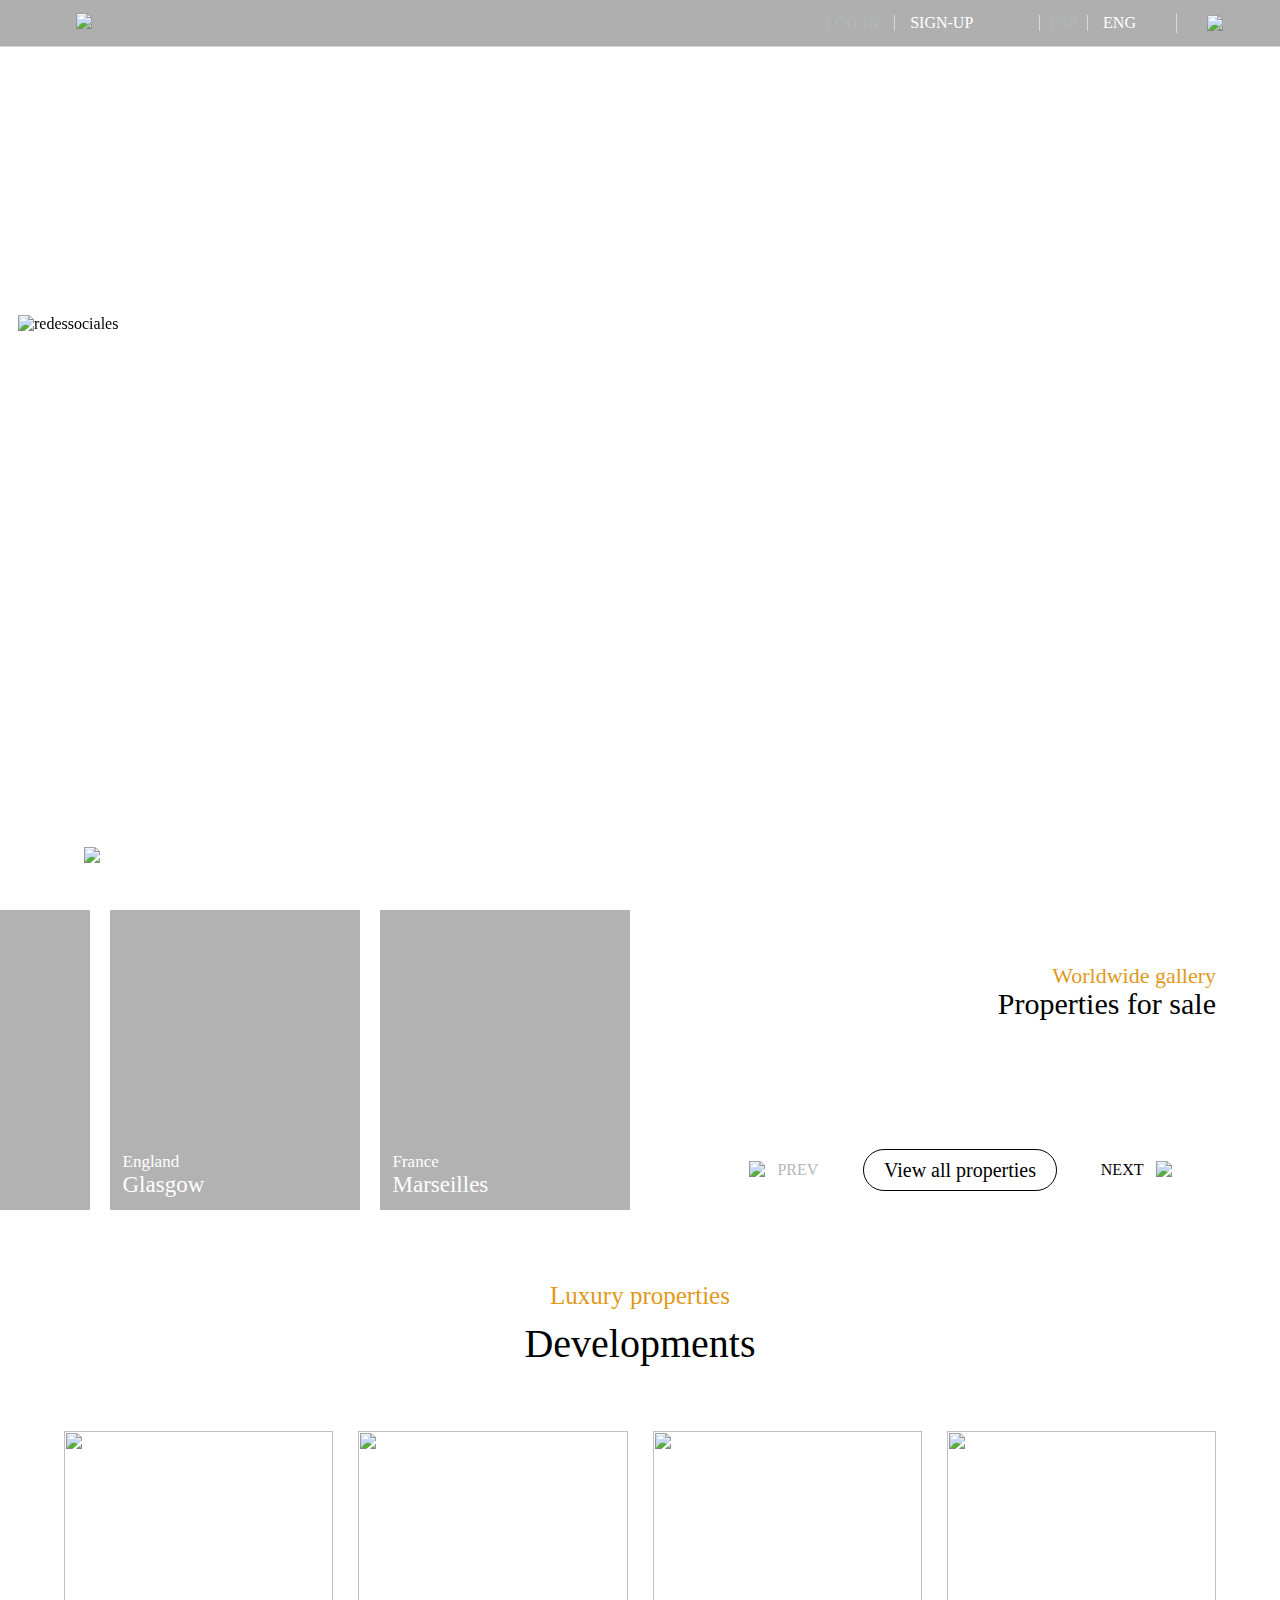
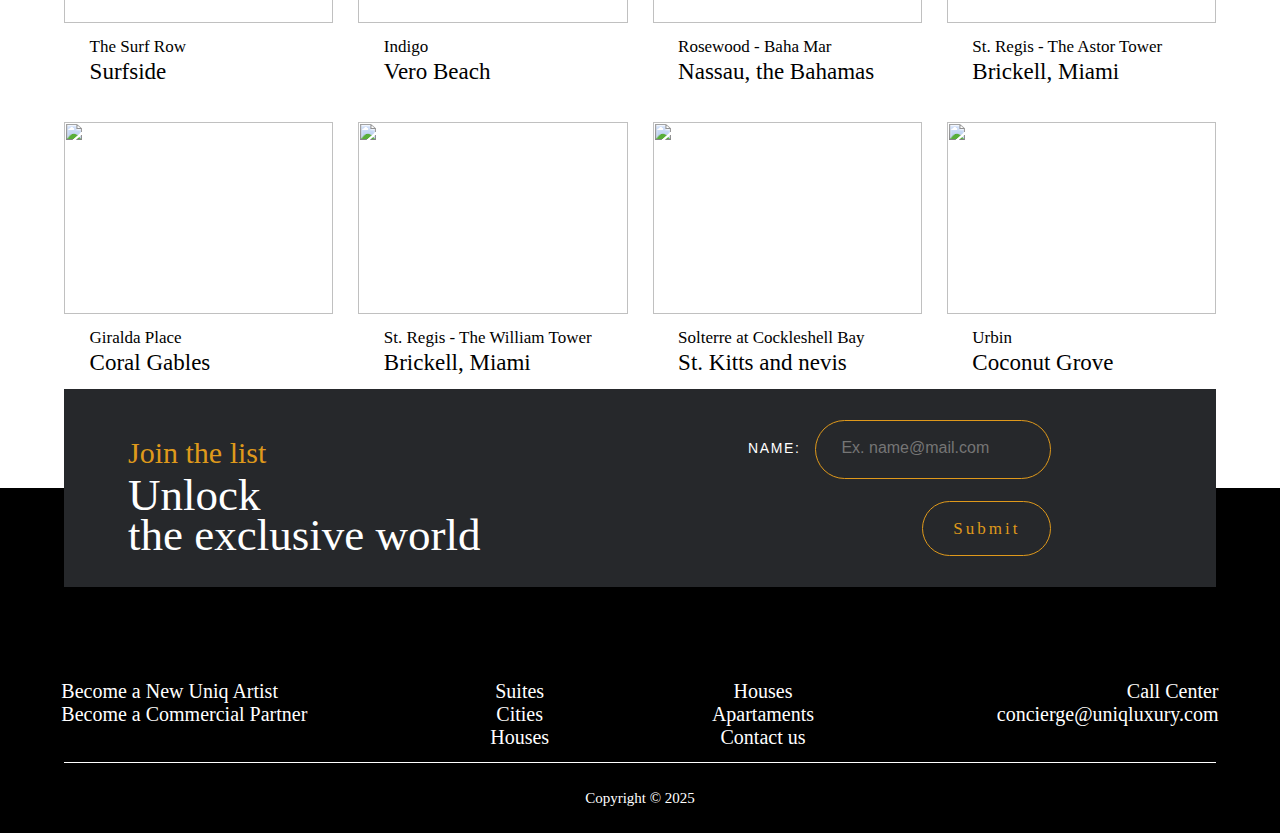
==== index.html @ fc0df8a9 "Add files via upload" ====
<!DOCTYPE html>
<html lang="en">

<head>
    <meta charset="UTF-8">
    <meta http-equiv="X-UA-Compatible" content="IE=edge">
    <meta name="viewport" content="width=device-width, initial-scale=1.0">
    <title>EntregaBracco</title>
    <link rel="stylesheet" href="main.css" type="text/css">
    <link rel="stylesheet" href="queries.css" type="text/css">
</head>

<body>
    <header id="cabecera">

        <!--Barra de navegación superior - Logo, links, idiomas -->

        <div id="menu"> 
            <div id="logo"><img src="img/logo.png"></div>

            
            <div class="contenedorNav">
                <div id="lupa"> <img src="img/lupa.png" alt="lupa"> </div>
                <div id="circulo"> <img src="img/Ellipse 22.png" alt="circulo"> </div>
                <div id="sesion">
                    <div id="sesiones">
                        <a href="https://www.google.com/" id="inicio">LOG IN</a>
                        <a href="https://www.google.com/" id="registro">SIGN-UP</a>
                    </div>
                              
                <div id="idiomas">
                        <a href="https://www.google.com/" id="español">ESP</a> 
                        <a href="https://www.google.com/" id="english">ENG</a>
                        </div>
    
                </div>
                <div id="desplegable">
                    <img src="img/menu.png">
                </div>
            </div>
        </div>
        
        <div id="cuerpoCabecera">
            <div id="busqueda">
                <input type="search" id="buscar" placeholder="Ex Villa Budapest">      
            </div>


            <div id="detalleCabecera">
                <div id="luxuryTitulo">Luxury</div>
                <div id="tituloReal">Real Estate</div>
                <div id="propiedades">
                    <img src="img/flecha.png">
                    View all properties
                </div>
            </div>
        </div>

        <!--Íconos follow redes sociales-->

        <div id="redessociales"> 
            <img src="./img/Redes.png" alt="redessociales">
        </div>

       
        <!--Imagen de fondo primera parte -->

        <div id="contenedorimagenfondo">  
            <div id="imagenfondo">
                <img src="./img/banner.png" alt="" srcset="imagenfondo">
            </div>
        </div>
        
    </header>
    
    <!--CUERPO-->

    <div id="seccioncuerpo"> 
        <!--Galería-->
        <div id="primeraSeccion"> 
            <div id="galeriaimg">
                <a class="imegencarrusel" hrf="URL" id="seccionImagen" style="background-image: url(img/foto1.jpg)">
                    <div class="pieImg">
                        <div>
                            <p class="parte1textoimg">     France</p>
                            <p class="parte2textoimg">Marseilles</p>
                        </div>
                    </div>
                </a>
                <a class="imegencarrusel" hrf="URL" id="seccionImagen" style="background-image: url(img/foto2.jpg)">
                    <div class="pieImg">
                        <div>
                            <p class="parte1textoimg"><img class="castillo" src="img/castillo.png"> England</p>
                            <p class="parte2textoimg">Glasgow</p>
                        </div>
                    </div>
                </a>

                <a class="imegencarrusel" hrf="URL" id="seccionImagen" style="background-image: url(img/foto3.png)">
                    <div class="pieImg">
                        <div>
                            <p class="parte1textoimg"><img class="castillo" src="img/castillo.png"> France</p>
                            <p class="parte2textoimg">Marseilles</p>
                        </div>
                    </div>
                </a>
                <a class="imegencarrusel" hrf="URL" id="seccionImagen" style="background-image: url(img/foto2.jpg)">
                    <div class="pieImg">
                        <div>
                            <p class="parte1textoimg"><img class="castillo" src="img/castillo.png"> England</p>
                            <p class="parte2textoimg">Glasgow</p>
                        </div>
                    </div>
                </a>
                <a class="imegencarrusel" hrf="URL" id="seccionImagen" style="background-image: url(img/foto1.jpg)">
                    <div class="pieImg">
                        <div>
                            <p class="parte1textoimg"><img class="castillo" src="img/castillo.png"> England</p>
                            <p class="parte2textoimg">Glasgow</p>
                        </div>
                    </div>
                </a>

            </div>
            <div id="seccionContenido">
                <div id="titulo">Worldwide gallery</div>
                <div id="tituloPrincipal">Properties for sale</div>
                <div id="espacio1"></div>
                <div id="navegarImagen">
                    <div id="imgPrevia">
                        <img src="img/atras.png">
                        <div>PREV</div>
                    </div>
                    <div id="propiedadescuerpo">View all properties</div>
                    <div id="imgSiguiente">
                        <div>NEXT</div>
                        <img src="img/siguiente.png">
                    </div>
                </div>
            </div>
        </div>

        

        <div id="terceraSeccion">
            <p id="titulo3">Luxury properties</p>
            <p id="tituloPrincipal3">Developments</p>
            <div id="galeria">
                <div id="fila1">
                    <a class="cajaimg1 href="URL">
                        <div class="contenedorimg">
                            <img src="img/propiedad1.jpg">
                        </div>
                        <div class="cuadroTexto">
                            <span class="nombre">The Surf Row</span>
                            <span class="ciudad">Surfside</span>
                        </div>
                    </a>
                    <a class="cajaimg2" href="URL">
                        <div class="contenedorimg">
                            <img src="img/propiedad2.jpg">
                        </div>
                        <div class="cuadroTexto">
                            <span class="nombre">Indigo</span>
                            <span class="ciudad">Vero Beach</span>
                        </div>
                    </a>
                    <a class="cajaimg3" href="URL">
                        <div class="contenedorimg">
                            <img src="img/propiedad3.jpg">
                        </div>
                        <div class="cuadroTexto">
                            <span class="nombre">Rosewood - Baha Mar</span>
                            <span class="ciudad">Nassau, the Bahamas</span>
                        </div>
                    </a>
                    <a class="cajaimg4" href="URL">
                        <div class="contenedorimg">
                            <img src="img/propiedad4.jpg">
                        </div>
                        <div class="cuadroTexto">
                            <span class="nombre">St. Regis - The Astor Tower</span>
                            <span class="ciudad">Brickell, Miami</span>
                        </div>
                    </a>
                </div>
                <div id="fila2">
                    <a class="cajaimg1" href="URL">
                        <div class="contenedorimg">
                            <img src="img/propiedad5.jpg">
                        </div>
                        <div class="cuadroTexto">
                            <span class="nombre">Giralda Place</span>
                            <span class="ciudad">Coral Gables</span>
                        </div>
                    </a>
                    <a class="cajaimg2" href="URL">
                        <div class="contenedorimg">
                            <img src="img/propiedad6.jpg">
                        </div>
                        <div class="cuadroTexto">
                            <span class="nombre">St. Regis - The William Tower</span>
                            <span class="ciudad">Brickell, Miami</span>
                        </div>
                    </a>
                    <a class="cajaimg3" href="URL">
                        <div class="contenedorimg">
                            <img src="img/propiedad7.jpg">
                        </div>
                        <div class="cuadroTexto">
                            <span class="nombre">Solterre at Cockleshell Bay</span>
                            <span class="ciudad">St. Kitts and nevis</span>
                        </div>
                    </a>
                    <a class="cajaimg4" href="URL">
                        <div class="contenedorimg">
                            <img src="img/propiedad8.jpg">
                        </div>
                        <div class="cuadroTexto">
                            <span class="nombre">Urbin</span>
                            <span class="ciudad">Coconut Grove</span>
                        </div>
                    </a>
                </div>
            </div>
        </div>

        
    </div>

    <!--FOOTER-->
    <footer id="piePagina">
        <div id="footerSeccion1">
            <div id="titulofooter1">Join the list</div>
            <div id="titulofooter2">Unlock<br>the exclusive world</div>
            <div id="miniForm">
                <div id="nombreform">
                    <label>Name: </label>
                    <input type="text" id="nombreusu" name="nombreusu" placeholder="Ex. name@mail.com">
                </div>
                               
                <div id="botonregistro">
                    <input type="button" value="Submit" >
                   <div> <a href="http://www.google.com"></a></div>
                </div>
            </div>
        </div>
        
        <div id="footerSeccion2">
            <div id="infofooter">
                <!--<div id="columnafooter1">-->
                    <div class="infofooter1">
                        <span><a href="https://www.google.com/">Become a New Uniq Artist</a></span>
                        <span><a href="https://www.google.com/">Become a Commercial Partner</a></span>
                    </div>
                    
                
                <!--<div id="columnafooter2">-->
                    <div class="infofooter4">
                        <span><a href="https://www.google.com//">Suites</a></span>
                        <span><a href="https://www.google.com/">Cities</a></span>
                        <span><a href="hhttps://www.google.com/">Houses</a></span>
                    </div>
                    <div class="infofooter2">
                        <span><a href="https://www.google.com/">Houses</a></span>
                        <span><a href="https://www.google.com/">Apartaments</a></span>
                        <span><a href="https://www.google.com/">Contact us</a></span>
                        <span style="height: 38px;"></span>
                    </div>
                    <div class="infofooter3">
                        <span><a href="https://www.google.com/" id="call-center-re">Call Center</a></span>
                        <span><a href="https://www.google.com/" id="email-uniq-re">concierge@uniqluxury.com</a></span>
                       
                    </div>
                <!--</div>-->
                
            </div>
            <div id="copyright">
                Copyright © 2025
            </div>
        </div>
    </footer>

</body>

</html>
---- main.css ----
body {
  
  margin: 0%;
}

/*---------------------------------*/
#cabecera {
  height: 100vh;
  display: grid;
  grid-template-columns: 1fr;
  grid-template-rows: auto 1fr;
  background-image: url(img/banner.png);
  background-repeat: no-repeat;
  background-position: center;
  background-size: cover;
  position: relative;
  margin-top: auto;
  }


/*Cabecera*/

#menu {
  display: flex;
  grid-template-columns: 6fr 2fr 2fr 1fr;
  padding: 1% 1% 1% 1%;
  background-color: #00000050;
  align-items: center;
  border-bottom: 1.5px solid rgba(255, 255, 255, 0.5);
  justify-content: space-between;
  
}

.contenedorNav {
  display: flex;
}
#logo {
  height: fit-content;
  width: fit-content;
  margin-left: 5%;
  margin-right: 35%; 
  }
  #logo img {
    height: 20px;
  }

#sesion {
  display: grid;
  grid-template-columns: 1fr 1fr;
  justify-content: center;
  align-items: center;
  gap: 10px;
}
#sesiones {
  display: flex;
  grid-template-columns: 1fr 1fr;
  height: fit-content;
  margin: 0 15px;
}

#idiomas {
  display: flex;
  grid-template-columns: 1fr 1fr;
  height: fit-content;
  justify-content: center;
  margin: 0 100 px;
   }

#inicio {
  font-family: "brandon-grotesque";
  font-style: normal;
  font-weight: 390;
  font-size: 16px;
  line-height: 16px;
  color:#b4b7b7;
  padding-right: 15px;
  text-decoration: none;
}
#registro {
  font-family: "brandon-grotesque";
  font-style: normal;
  font-weight: 390;
  font-size: 16px;
  line-height: 16px;
  color: #ffffff;
  padding-left: 15px;
  border-left: 1.5px solid rgba(255, 255, 255, 0.5);
  text-decoration: none;
}
  
#español {
  display: grid;
  align-items: center;
  justify-content: center;
  font-family: "brandon-grotesque";
  font-style: normal;
  font-weight: 390;
  font-size: 16px;
  line-height: 16px;
  color:#b4b7b7;
  padding-left: 10px;
  padding-right: 10px;
  border-left: 1.5px solid rgba(255, 255, 255, 0.5);
  text-decoration: none;
  }

  #english {
    display: grid;
    align-items: center;
    justify-content: center;
    font-family: "brandon-grotesque";
  font-style: normal;
  font-weight: 390;
  font-size: 16px;
  line-height: 16px;
  color: #ffffff;
  padding-left: 15px;
  border-left: 1.5px solid rgba(255, 255, 255, 0.5);
  text-decoration: none;
  }



#desplegable {
  display: grid;
  align-items: center;
  justify-content: center;
  padding: 2px 15px 2px 30px;
  border-left: 1px solid rgba(255, 255, 255, 0.5);
  border-right: 0px;

}
#desplegable img {
  width: 45px;
}

#lupa img {
  display: none;
}

#circulo img {
  display: none;
}

#cuerpoCabecera {
  display: grid;
  grid-template-rows: auto 1fr;
  padding: 0 3%;
}
#busqueda {
   padding: 3% 0 1% 0;
  display: grid;
  grid-template-columns: 2fr 1fr;
  justify-content: center;
  align-items: center;
}
#buscar {
   width: 100%;
  font-size: 18px;
  padding: 7px 0 7px 20px;
  border: 1px solid white;
  border-radius: 100px;
  background: none;
  grid-column: 2/3;
}
input#buscar::placeholder {
  color: white;
  font-family: "brandon-grotesque";
  background-image: url(img/lupa.png);
  background-repeat: no-repeat;
  background-position: right;
}


#detalleCabecera {
  display: grid;
  grid-template-columns: 1fr;
  grid-template-rows: 1fr auto auto;
  align-items: flex-end;
}

#luxuryTitulo {
  margin-top: 5%;
  font-size: 30px;
  font-weight: 400;
  line-height: 40px;
  color: #ffffff;
  font-family: "PF Regal Display Pro";
}
#tituloReal {
  font-size: 50px;
  line-height: 50px;
  font-weight: 500;
  color: #ffffff;
  margin-bottom: 1.5%;
  font-family: "PF Regal Display Pro";
}
#propiedades {
  font-size: 22px;
  padding: 8px 45px;
  font-weight: 390;
  color: white;
  border: 1px solid white;
  border-radius: 100px;
  line-height: 35px;
  width: fit-content;
  text-decoration: none;
  font-family: "brandon-grotesque";
}
#propiedades img {
  height: 18px;
  margin-right: 10px;
}

/*---------------------------------*/

#redessociales img {
  left: 2vh;
  display: grid;
  grid-template-columns: 1fr;
  width: fit-content;
  height: fit-content;
  top: 35%;
  position: fixed;
  z-index: 999999;
  margin: 0 0 50px;
}

/*---------------------------------*/

/*CUERPO*/
#seccioncuerpo {
  display: grid;
  grid-template-rows: auto auto auto 1fr;
}

#seccionContenido {
  margin: 10% 10% 0 10%;
  align-items: center;
}

#primeraSeccion {
  display: grid;
  grid-template-columns: 1fr 1fr;
  margin-bottom: 5%;
}

#titulo {
  color: #df991b;
  text-align: right;
  font-size: 22px;
  line-height: 23px;
  font-weight: 400;
  font-family: "PF Regal Display Pro";
}

#tituloPrincipal {
  color: #000000;
  text-align: right;
  font-size: 30px;
  margin-bottom: 5%;
  font-family: "PF Regal Display Pro";
}

#espacio1 {
  margin-bottom: 25%;
}

#navegarImagen {
  display: grid;
  grid-template-columns: 1fr auto 1fr;
  align-items: center;
  justify-content: center;
  justify-items: center;
}

#imgPrevia {
  display: flex;
  align-items: center;
  font-size: 16px;
  font-weight: 390;
  color: #b4b7b7;
}

#imgPrevia img {
  height: 18px;
}

#imgPrevia div {
  margin-left: 1vw;
}

#propiedadescuerpo {
  font-size: 20px;
  color: rgb(0, 0, 0);
  border: 1px solid rgb(0, 0, 0);
  border-radius: 100px;
  line-height: 30px;
  width: fit-content;
  text-decoration: none;
  padding: 5px 20px;
  font-weight: 390;
  font-family: "brandon-grotesque";
}

#imgSiguiente {
  display: flex;
  align-items: center;
}

#imgSiguiente div {
  font-size: 16px;
  font-weight: 390;
  margin-right: 1vw;
}

#imgSiguiente img {
  height: 18px;
}

#galeriaimg {
  display: flex;
  align-items: center;
  overflow: hidden;
  transition: all 0.5s ease;
  direction: rtl;
}

.imegencarrusel {
  min-height: 300px;
  min-width: 250px;
  margin: 10px;
  background-position: center;
  display: grid;
  align-items: end;
}

.pieImg {
  display: grid;
  grid-template-rows: 1fr auto;
  height: 100%;
  background-color: rgba(0, 0, 0, 30%);
  align-items: end;
}

.pieImg p {
  color: white;
  font-weight: 400;
  padding-left: 5%;
  direction: initial;
}

.parte1textoimg .castillo {
  margin-bottom: 0%;
  display: none;
  width: 10%;
}

.parte1textoimg p {
  font-size: 17px;
  margin-top: 5%;
  margin-bottom: 0%;
  margin-left: 10%;
}

.parte1textoimg {
  font-size: 17px;
  margin-top: 5%;
  margin-bottom: 0%;
}

.parte2textoimg {
  font-size: 23px;
  margin-top: 0%;
  margin-bottom: 5%;
}

.pieImg:hover div {
  background-color: #ffffff;
}
.pieImg:hover p {
  color: #464547;
}


/*---------GALERIA------------*/

#galeriaimg2 {
  display: flex;
  align-items: center;
  overflow: hidden;
  transition: all 0.5s ease;
}
.imegencarrusel2 {
  min-height: 300px;
  min-width: 250px;
  margin: 10px;
  background-position: center;
  display: grid;
  align-items: end;
}
.pieImg2 {
  display: grid;
  grid-template-rows: 1fr auto;
  height: 100%;
  background-color: rgba(0, 0, 0, 30%);
  align-items: end;
}
.pieImg2 p {
  color: white;
  font-weight: 400;
  padding-left: 5%;
}
.parte1textoimg2 {
  font-size: 17px;
  margin-top: 5%;
  margin-bottom: 0%;
}
.parte2textoimg2 {
  font-size: 23px;
  margin-top: 0%;
  margin-bottom: 5%;
}

/*CUADRO NEGRO SUPERPUESTO*/
/*---------TITULO------------*/

#titulo3 {
  color: #df991b;
  text-align: center;
  font-size: 25px;
  line-height: 23px;
  font-weight: 400;
  margin: 0%;
  font-family: "PF Regal Display Pro";
}
#tituloPrincipal3 {
  color: #000000;
  text-align: center;
  font-size: 40px;
  margin-bottom: 5%;
  margin-top: 1%;
  font-family: "PF Regal Display Pro";
}

/*---------GALERIA------------*/
#galeria {
  display: grid;
  grid-template-rows: 1fr 1fr;
  margin: 0 5% 0 5%;
  row-gap: 25px;
}
#fila1 {
  display: grid;
  grid-template-columns: 1fr 1fr 1fr 1fr;
  column-gap: 25px;
}
#fila2 {
  display: grid;
  grid-template-columns: 1fr 1fr 1fr 1fr;
  column-gap: 25px;
}
.cajaimg1 {
  text-decoration: none;
}
.cajaimg2 {
  text-decoration: none;
}
.cajaimg3 {
  text-decoration: none;
}
.cajaimg4 {
  text-decoration: none;
}
.contenedorimg {
  height: 15vw;
}
.contenedorimg img {
  object-fit: cover;
  width: 100%;
  height: 100%;
}
.cuadroTexto {
  display: grid;
  grid-template-rows: auto auto;
  background: white;
  padding: 1vw 0 1vw 2vw;
}
.nombre {
  font-size: 17px;
  line-height: 22px;
  font-weight: 400;
  color: #000000;
}
.ciudad {
  font-size: 23px;
  line-height: 27px;
  font-weight: 500;
  color: #000000;
}


/*----------FOOTER---------*/
#piePagina {
  display: grid;
  grid-template-columns: 1fr;
  grid-template-rows: auto auto 1fr;
}
#footerSeccion1 {
  background: #26282b;
  display: grid;
  grid-template-columns: 1fr 1fr;
  column-gap: 15px;
  align-items: center;
  justify-content: center;
  margin: 0 5%;
  padding: 2% 5%;
  grid-row: 1/3;
  grid-column: 1/3;
  z-index: 999;
  grid-template-rows: auto 1fr;
}
#titulofooter1 {
  font-size: 30px;
  line-height: 32px;
  grid-column: 1/2;
  font-style: normal;
  font-weight: 400;
  font-size: 30px;
  line-height: 45px;
  color: #df991b;
  padding-top: 15px;
  font-family: "PF Regal Display Pro";
}

#titulofooter2 {
  font-size: 40px;
  line-height: 40px;
  grid-column: 1/2;
  font-style: normal;
  font-weight: 100;
  font-size: 45px;
  color: #ffffff;
  align-self: start;
  font-family: "PF Regal Display Pro";
}
#miniForm {
  grid-row: 1/3;
  grid-column: 2/3;
  padding: 5px;
  max-width: 1000px;
  margin: 0 auto;
}
#nombreform {
  padding-bottom: 15px;
  display: grid;
  grid-template-columns: auto 1fr;
  align-items: baseline;
  column-gap: 15px;
}
#nombreform label {
  font-size: 14px;
  font-weight: 400;
  letter-spacing: 0.1rem;
  text-transform: uppercase;
  margin-bottom: 0;
  color: #fff;
  font-family: "brandon-grotesque", sans-serif;
  line-height: 20px;
  margin: 0;
  padding: 0;
}
#nombreform input {
  border-radius: 100px;
  border: 1px solid #df991b;
  padding-top: 0;
  padding-bottom: 2px;
  font-size: 16px;
  color: #fff;
  padding-left: 25px;
  background-color: transparent;
  height: 55px;
}
#emailform {
  padding-bottom: 15px;
  display: grid;
  grid-template-columns: auto 1fr;
  align-items: baseline;
  column-gap: 15px;
}
#emailform label {
  font-size: 14px;
  font-weight: 400;
  letter-spacing: 0.1rem;
  text-transform: uppercase;
  margin-bottom: 0;
  color: #fff;
  font-family: "brandon-grotesque", sans-serif;
  line-height: 20px;
  margin: 0;
  padding: 0;
}
#emailform input {
  border-radius: 100px;
  border: 1px solid #df991b;
  padding-top: 0;
  padding-bottom: 2px;
  font-size: 16px;
  color: #fff;
  padding-left: 25px;
  background-color: transparent;
  height: 55px;
}
#botonregistro {
  display: flex;
  justify-content: end;
}
#botonregistro input {
  background-color: unset;
  color: #df991b;
  padding: 5px 30px;
  border-radius: 100px;
  letter-spacing: 3px;
  border: 1px solid #df991b;
  font-size: 17px;
  font-family: "brandon-grotesque";
  font-weight: 390;
  margin-top: 0.6vw;
  height: 55px;
}
#footerSeccion2 {
  padding: 15% 0 0 0;
  grid-row: 2/5;
  grid-column: 1/3;
  background: #000000;
}
#infofooter {
  display: grid;
  grid-template-columns: auto auto auto auto;
}
.infofooter1 a img {
  margin-left: 15%;
}
.infofooter1 span a {
  display: flex;
  align-items: center;
  text-align: start;
  font-size: 20px;
  color: #ffffff;
  text-decoration: none;
  margin-left: 15%;
}
.infofooter2 span a {
  display: flex;
  justify-content: center;
  align-items: center;
  text-align: start;
  font-size: 20px;
  color: #ffffff;
  text-decoration: none;
}

.infofooter3 span a {
  display: flex;
  align-items: center;
  text-align: start;
  font-size: 20px;
  color: #ffffff;
  text-decoration: none;
  margin-right: 16%;
  justify-content: end;
}
.infofooter4 span a {
  display: flex;
  justify-content: center;
  align-items: center;
  text-align: start;
  font-size: 20px;
  color: #ffffff;
  text-decoration: none;
}

#copyright {
  font-family: "PF Regal Display Pro";
  font-style: normal;
  font-weight: 100;
  font-size: 15px;
  line-height: 45px;
  text-align: center;
  color: #fff;
  margin: 1% 5%;
  border-top: 1px solid white;
  padding-top: 1%;
  background: #000000;
}

@font-face {
  font-family: "brandon-grotesque";
  src: url("../fuente/brandon/Brandon_reg.otf");
}

@font-face {
  font-family: "PF Regal Display Pro";
  src: url("../fuente/PF-display/PFRegalDisplayPro-Regular.ttf");
}
---- queries.css ----
@media (max-width: 1160px) {
  #footerSeccion2 {
    padding: 17% 0 0 0;
  }

  #infofooter {
    row-gap: 40px;
    grid-template-columns: auto auto;
    display: grid;
    background: #000000;
  }

  .infofooter1 {
    display: grid;
    grid-template-rows: auto auto auto auto;
    display: flex;
    justify-content: center;
    flex-flow: column;
    grid-column: 1/2;
    width: fit-content;
    align-self: center;
    justify-self: center;
    align-items: flex-start !important;
    justify-items: flex-start !important;
    font-size: 20px;
    font-weight: 330;
    line-height: 38px;
    color: #ffffff;
  }

  .infofooter1 a img {
    margin-left: 0%;
  }

  .infofooter1 span a {
    display: flex;
    justify-content: center;
    align-items: center;
    text-align: start;
    font-size: 20px;
    color: #ffffff;
    text-decoration: none;
    color: #b4b7b7;
    margin-left: 0%;
  }

  .infofooter2 {
    display: flex;
    flex-flow: column;
    grid-column: 1/2;
    grid-row: 2/3;
    width: fit-content;
    text-align: left;
    align-self: center;
    justify-self: center;
    justify-content: flex-start !important;
    align-items: flex-start !important;
    font-size: 20px;
    font-weight: 330;
    line-height: 38px;
    color: #ffffff;
  }

  .infofooter2 span a {
    text-decoration: none;
    color: #b4b7b7;
    text-align: start;
  }

  .infofooter3 {
    display: flex;
    flex-flow: column;
    grid-column: 2/3;
    grid-row: 1/2;
    width: fit-content;
    text-align: left;
    align-self: center;
    justify-self: center;
    justify-content: flex-start !important;
    align-items: flex-start !important;
    font-size: 20px;
    font-weight: 330;
    line-height: 38px;
    color: #ffffff;
  }

  .infofooter3 span a {
    text-decoration: none;
    color: #b4b7b7;
    text-align: start;
    margin-right: 0%;
    justify-content: center;
  }

  .infofooter4 {
    display: flex;
    flex-flow: column;
    grid-column: 2/3;
    width: fit-content;
    text-align: left;
    align-self: center;
    justify-self: center;
    justify-content: flex-start !important;
    align-items: flex-start !important;
    font-size: 20px;
    font-weight: 330;
    line-height: 38px;
    color: #ffffff;
  }

  .infofooter4 span a {
    text-decoration: none;
    color: #b4b7b7;
    text-align: start;
  }
}

@media (max-width: 1030px) {
  #footerSeccion2 {
    padding: 18% 0 0 0;
  }
}

@media (max-width: 1000px) {
  #fila1 {
    grid-template-columns: 1fr 1fr 1fr;
    display: grid;
  }

  #fila2 {
    grid-template-columns: 1fr 1fr 1fr;
    display: grid;
  }

  #cuartaSeccion {
    margin-bottom: 5%;
  }

  .cajaimg4 {
    display: none;
  }

  .contenedorimg {
    height: 20vw;
  }
}



@media (max-width: 750px) {
  #sesiones {
    display: none;
    visibility: hidden !important;
  }

  @media (max-width: 750px) {
    #idiomas {
      display: none;
      visibility: hidden !important;
    }

  #cuerpoSeccion4 img {
    height: 10%;
  }
 }
}
@media (max-width: 835px) {
  #navegarImagen {
    grid-template-columns: 1fr 1fr;
    row-gap: 20px;
    display: grid;
  }

  #propiedadescuerpo {
    grid-column: 1/3;
    grid-row: 1/2;
    padding: 5px 20px;
    text-align: center;
    width: 50%;
    font-size: 15px;
  }

  #navegarImagen2 {
    grid-template-columns: 1fr 1fr;
    row-gap: 20px;
    display: grid;
  }

  #propiedadescuerpo2 {
    grid-column: 1/3;
    grid-row: 1/2;
    padding: 5px 20px;
    text-align: center;
    width: 50%;
    font-size: 15px;
  }

  #navegarImagen3 {
    grid-template-columns: 1fr 1fr;
    row-gap: 20px;
    display: grid;
  }

  #propiedadescuerpo3 {
    grid-column: 1/3;
    grid-row: 1/2;
    padding: 5px 20px;
    text-align: center;
    width: 50%;
  }

  #footerSeccion1 {
    grid-template-columns: 1fr;
    grid-template-rows: auto auto 1fr;
  }

  #miniForm {
    grid-row: 3/4;
    grid-column: 1/2;
    align-items: initial;
    margin: 2% 0 0 0;
  }

  #footerSeccion2 {
    padding: 30% 0 0 0;
  }

  #infofooter {
    row-gap: 30px;
    grid-template-columns: 1fr 1fr;
    width: fit-content;
    margin-left: auto;
    margin-right: auto;
  }

  .infofooter3 {
    grid-column: 1/3;
    grid-row: 3/4;
    margin-bottom: 3%;
  }

  .infofooter2 {
    display: flex;
    grid-column: 1/2;
    grid-row: 2/3;
  }

  .infofooter4 {
    display: flex;
    grid-column: 2/3;
  }

  .infofooter1 {
    grid-column: 1/3;
    grid-row: 1/2;
  }

  #piePagina {
    margin-top: 5%;
  }

  #tituloServicio {
    font-size: 22px;
    line-height: 23px;
  }

  #tituloPrincipal4 {
    font-size: 30px;
    line-height: 30px;
  }

  #parrafoSeccion4 {
    font-size: 18px;
  }

  #propiedadescuerpo {
    text-align: center;
  }

  #propiedadescuerpo2 {
    text-align: center;
  }
}

@media (max-width: 740px) {
 #redessociales 
 {display: none};
}

@media (max-width: 740px) {
  #footerSeccion2 {
    padding: 39% 0 0 0;
  }

  #piePagina {
    margin-top: 5%;
  }

  #imgSeccion4 {
    margin-left: auto;
    margin-right: auto;
    display: block;
    margin-top: auto;
    margin-bottom: auto;
  }

  #imgSeccion4 img {
    height: 50%;
    width: 90%;
  }

  #cuerpoSeccion4 img {
    height: 9%;
  }

  #fila1 {
    grid-template-columns: 1fr 1fr;
    display: grid;
  }

  #fila2 {
    grid-template-columns: 1fr 1fr;
    display: grid;
  }

  .cajaimg3 {
    display: none;
  }

  .contenedorimg {
    height: 30vw;
  }
}

@media (max-width: 605px) {
  #busqueda {
    display: grid;
    grid-template-columns: 1fr;
  }

  #buscar {
    grid-column: 1/1;
    margin-top: 20px;
  }
}

@media (max-width: 600px) {
  #seccionContenido {
    margin: 5% 0 0 5%;
    grid-column: 1/3;
  }

  #galeriaimg {
    grid-column: 1/3;
    height: 50vw;
    grid-row: 2/3;
    margin-top: 7%;
    margin-right: 0;
  }

  #seccionContenido2 {
    margin: 0 5%;
    grid-column: 1/3;
  }

  #galeriaimg2 {
    grid-column: 1/3;
    height: 50vw;
    grid-row: 2/3;
    margin-top: 7%;
    margin-right: 0;
  }

  #navegarImagen {
    grid-template-columns: 1fr 1fr;
    row-gap: 20px;
    padding: 0px;
    justify-items: left;
  }

  #imgPrevia {
    display: none;
    visibility: hidden;
    opacity: 0;
  }

  #imgSiguiente {
    display: none;
    visibility: hidden;
    opacity: 0;
  }

  #propiedadescuerpo {
    grid-column: 1/2;
    grid-row: 1/2;
    background-image: url(../img/flechaNaranja.png);
    background-repeat: no-repeat;
    background-position: 5%;
    background-size: 12%;
    color: #df991b;
    border: 0;
  }

  #navegarImagen2 {
    grid-template-columns: 1fr 1fr;
    row-gap: 20px;
    justify-items: left;
  }

  #imgPrevia2 {
    display: none;
    visibility: hidden;
    opacity: 0;
  }

  #imgSiguiente2 {
    display: none;
    visibility: hidden;
    opacity: 0;
  }

  #propiedadescuerpo2 {
    grid-column: 1/2;
    grid-row: 1/2;
    background-image: url(../img/flechaNaranja.png);
    background-repeat: no-repeat;
    background-position: 5%;
    background-size: 12%;
    color: #df991b;
    border: 0;
  }

  #espacio1 {
    text-align: left;
    margin-bottom: 5%;
  }

  #tituloPrincipal {
    text-align: left;
  }

  #titulo {
    text-align: left;
  }

  #espacio2 {
    margin-bottom: 5%;
  }


}

@media (min-width: 320px){
   #desplegable img {
    width: 45px;
} 
}

@media (max-width: 700px) {
  #logo {
    display: block;
    -moz-box-sizing: border-box;
    box-sizing: border-box;
    background: url(img/lupa.png) no-repeat;
    width: 250px;
    height: 50px;
    margin: 5% 0 0 5%;
  }
  #logo img {
    display: none;
  }
}
@media (max-width: 600px) {
 

  #circulo {
    display: block;
    -moz-box-sizing: border-box;
    box-sizing: border-box;
    background-image: url(img/Ellipse\ 22.png) no-repeat;
    width: 250px;
    height: 50px;
    margin: 5% 0 0 5%;
  }
 
   #footerSeccion2 {
    padding: 50% 0 0 0;
  }

  .imegencarrusel {
    min-height: 100%;
  }

  .imegencarrusel2 {
    min-height: 100%;
  }
}

@media (max-width: 500px) {
  #footerSeccion2 {
    padding: 70% 0 0 0;
  }

  #propiedadescuerpo {
    width: 60%;
  }

  #propiedadescuerpo2 {
    width: 60%;
  }

  #propiedadescuerpo3 {
    width: 60%;
  }

  #fila1 {
    grid-template-columns: 1fr;
    display: grid;
  }

  #fila2 {
    grid-template-columns: 1fR;
    display: grid;
  }

  .cajaimg2 {
    display: none;
  }

  .contenedorimg {
    height: 55vw;
  }

  .contenedorimg {
    height: 55vw;
  }

  #titulo3 {
    text-align: left;
    margin-left: 5%;
  }

  #tituloPrincipal3 {
    text-align: left;
    margin-left: 5%;
  }
}

@media (max-width: 422px) {
  #propiedadescuerpo {
    width: 90%;
  }

  #propiedadescuerpo2 {
    width: 90%;
  }

  #cuerpoSeccion4 img {
    height: 14%;
  }

  #footerSeccion2 {
    padding: 55% 0 0 0;
  }
}

@media (max-width: 414px) {
  #footerSeccion2 {
    padding: 65% 0 0 0;
  }
}
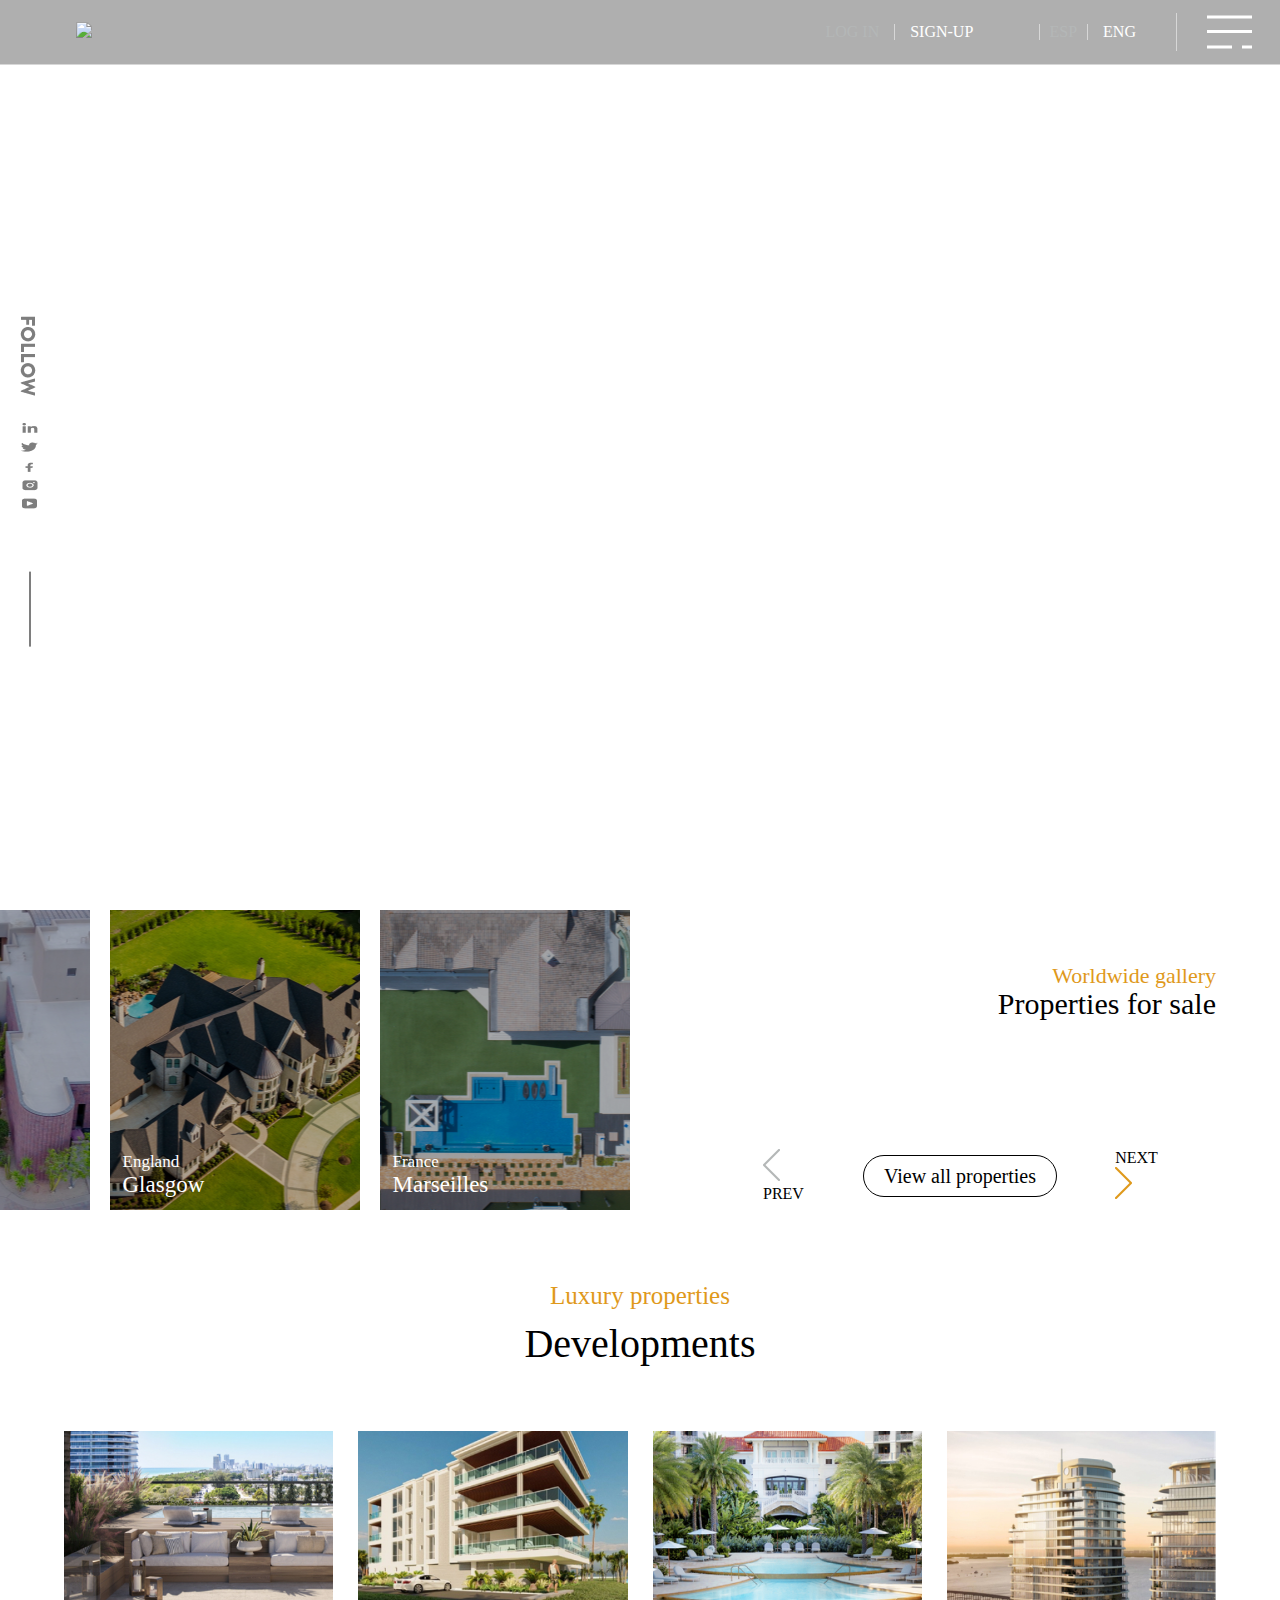
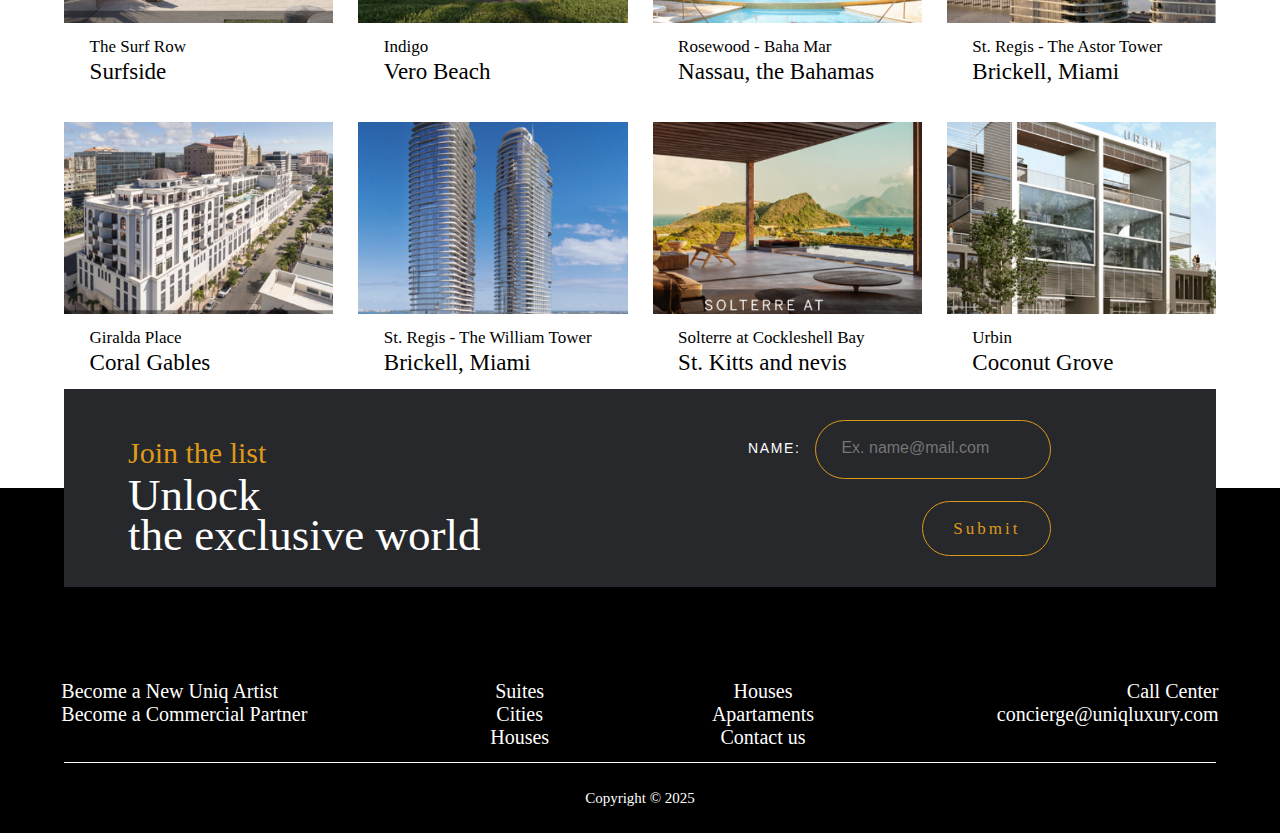
==== commit 94698f56: "Add files via upload" ====
--- a/index.html
+++ b/index.html
@@ -16,12 +16,12 @@
         <!--Barra de navegación superior - Logo, links, idiomas -->
 
         <div id="menu"> 
-            <div id="logo"><img src="img/logo.png"></div>
+            <div id="logo"><img src="./img/logo.png"></div>
 
             
             <div class="contenedorNav">
-                <div id="lupa"> <img src="img/lupa.png" alt="lupa"> </div>
-                <div id="circulo"> <img src="img/Ellipse 22.png" alt="circulo"> </div>
+                <div id="lupa"> <img src="./img/lupa.png" alt="lupa"> </div>
+                <div id="circulo"> <img src="./img/Ellipse 22.png" alt="circulo"> </div>
                 <div id="sesion">
                     <div id="sesiones">
                         <a href="https://www.google.com/" id="inicio">LOG IN</a>
@@ -35,7 +35,7 @@
     
                 </div>
                 <div id="desplegable">
-                    <img src="img/menu.png">
+                    <img src="./img/menu.png">
                 </div>
             </div>
         </div>
@@ -50,7 +50,7 @@
                 <div id="luxuryTitulo">Luxury</div>
                 <div id="tituloReal">Real Estate</div>
                 <div id="propiedades">
-                    <img src="img/flecha.png">
+                    <img src="./img/flecha.png">
                     View all properties
                 </div>
             </div>
@@ -90,7 +90,7 @@
                 <a class="imegencarrusel" hrf="URL" id="seccionImagen" style="background-image: url(img/foto2.jpg)">
                     <div class="pieImg">
                         <div>
-                            <p class="parte1textoimg"><img class="castillo" src="img/castillo.png"> England</p>
+                            <p class="parte1textoimg"><img class="castillo" src="./img/castillo.png"> England</p>
                             <p class="parte2textoimg">Glasgow</p>
                         </div>
                     </div>
@@ -99,7 +99,7 @@
                 <a class="imegencarrusel" hrf="URL" id="seccionImagen" style="background-image: url(img/foto3.png)">
                     <div class="pieImg">
                         <div>
-                            <p class="parte1textoimg"><img class="castillo" src="img/castillo.png"> France</p>
+                            <p class="parte1textoimg"><img class="castillo" src="./img/castillo.png"> France</p>
                             <p class="parte2textoimg">Marseilles</p>
                         </div>
                     </div>
@@ -107,7 +107,7 @@
                 <a class="imegencarrusel" hrf="URL" id="seccionImagen" style="background-image: url(img/foto2.jpg)">
                     <div class="pieImg">
                         <div>
-                            <p class="parte1textoimg"><img class="castillo" src="img/castillo.png"> England</p>
+                            <p class="parte1textoimg"><img class="castillo" src="./img/castillo.png"> England</p>
                             <p class="parte2textoimg">Glasgow</p>
                         </div>
                     </div>
@@ -115,7 +115,7 @@
                 <a class="imegencarrusel" hrf="URL" id="seccionImagen" style="background-image: url(img/foto1.jpg)">
                     <div class="pieImg">
                         <div>
-                            <p class="parte1textoimg"><img class="castillo" src="img/castillo.png"> England</p>
+                            <p class="parte1textoimg"><img class="castillo" src="./img/castillo.png"> England</p>
                             <p class="parte2textoimg">Glasgow</p>
                         </div>
                     </div>
@@ -127,14 +127,14 @@
                 <div id="tituloPrincipal">Properties for sale</div>
                 <div id="espacio1"></div>
                 <div id="navegarImagen">
-                    <div id="imgPrevia">
-                        <img src="img/atras.png">
+                    <div id="./imgPrevia">
+                        <img src="./img/atras.png">
                         <div>PREV</div>
                     </div>
                     <div id="propiedadescuerpo">View all properties</div>
-                    <div id="imgSiguiente">
+                    <div id="./imgSiguiente">
                         <div>NEXT</div>
-                        <img src="img/siguiente.png">
+                        <img src="./img/siguiente.png">
                     </div>
                 </div>
             </div>
@@ -149,7 +149,7 @@
                 <div id="fila1">
                     <a class="cajaimg1 href="URL">
                         <div class="contenedorimg">
-                            <img src="img/propiedad1.jpg">
+                            <img src="./img/propiedad1.jpg">
                         </div>
                         <div class="cuadroTexto">
                             <span class="nombre">The Surf Row</span>
@@ -158,7 +158,7 @@
                     </a>
                     <a class="cajaimg2" href="URL">
                         <div class="contenedorimg">
-                            <img src="img/propiedad2.jpg">
+                            <img src="./img/propiedad2.jpg">
                         </div>
                         <div class="cuadroTexto">
                             <span class="nombre">Indigo</span>
@@ -167,7 +167,7 @@
                     </a>
                     <a class="cajaimg3" href="URL">
                         <div class="contenedorimg">
-                            <img src="img/propiedad3.jpg">
+                            <img src="./img/propiedad3.jpg">
                         </div>
                         <div class="cuadroTexto">
                             <span class="nombre">Rosewood - Baha Mar</span>
@@ -176,7 +176,7 @@
                     </a>
                     <a class="cajaimg4" href="URL">
                         <div class="contenedorimg">
-                            <img src="img/propiedad4.jpg">
+                            <img src="./img/propiedad4.jpg">
                         </div>
                         <div class="cuadroTexto">
                             <span class="nombre">St. Regis - The Astor Tower</span>
@@ -187,7 +187,7 @@
                 <div id="fila2">
                     <a class="cajaimg1" href="URL">
                         <div class="contenedorimg">
-                            <img src="img/propiedad5.jpg">
+                            <img src="./img/propiedad5.jpg">
                         </div>
                         <div class="cuadroTexto">
                             <span class="nombre">Giralda Place</span>
@@ -196,7 +196,7 @@
                     </a>
                     <a class="cajaimg2" href="URL">
                         <div class="contenedorimg">
-                            <img src="img/propiedad6.jpg">
+                            <img src="./img/propiedad6.jpg">
                         </div>
                         <div class="cuadroTexto">
                             <span class="nombre">St. Regis - The William Tower</span>
@@ -205,7 +205,7 @@
                     </a>
                     <a class="cajaimg3" href="URL">
                         <div class="contenedorimg">
-                            <img src="img/propiedad7.jpg">
+                            <img src="./img/propiedad7.jpg">
                         </div>
                         <div class="cuadroTexto">
                             <span class="nombre">Solterre at Cockleshell Bay</span>
@@ -214,7 +214,7 @@
                     </a>
                     <a class="cajaimg4" href="URL">
                         <div class="contenedorimg">
-                            <img src="img/propiedad8.jpg">
+                            <img src="./img/propiedad8.jpg">
                         </div>
                         <div class="cuadroTexto">
                             <span class="nombre">Urbin</span>
--- a/main.css
+++ b/main.css
@@ -9,7 +9,7 @@
   display: grid;
   grid-template-columns: 1fr;
   grid-template-rows: auto 1fr;
-  background-image: url(img/banner.png);
+  background-image: url(./img/banner.png);
   background-repeat: no-repeat;
   background-position: center;
   background-size: cover;
@@ -166,7 +166,7 @@
 input#buscar::placeholder {
   color: white;
   font-family: "brandon-grotesque";
-  background-image: url(img/lupa.png);
+  background-image: url(./img/lupa.png);
   background-repeat: no-repeat;
   background-position: right;
 }
--- a/queries.css
+++ b/queries.css
@@ -461,7 +461,7 @@
     display: block;
     -moz-box-sizing: border-box;
     box-sizing: border-box;
-    background: url(img/lupa.png) no-repeat;
+    background: url(./img/lupa.png) no-repeat;
     width: 250px;
     height: 50px;
     margin: 5% 0 0 5%;
@@ -477,7 +477,7 @@
     display: block;
     -moz-box-sizing: border-box;
     box-sizing: border-box;
-    background-image: url(img/Ellipse\ 22.png) no-repeat;
+    background-image: url(./img/Ellipse\ 22.png) no-repeat;
     width: 250px;
     height: 50px;
     margin: 5% 0 0 5%;
